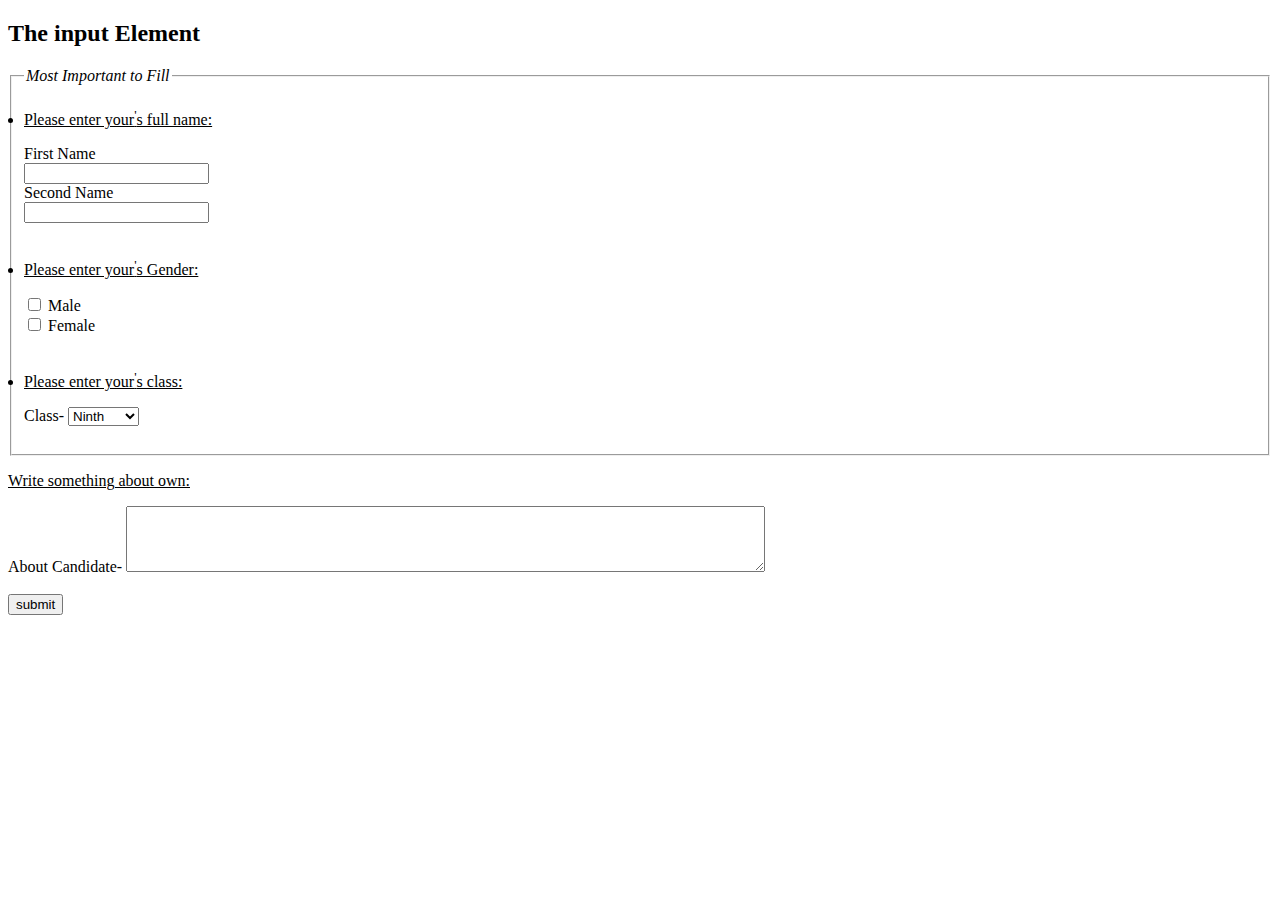
==== index.html @ b6f13f1c "seprate css file" ====
<!DOCTYPE html>
<html>
  <head>
    <title>Fill form</title>
    <link rel="shortcut icon" type="image/x-icon" href="/home/pankaj/Desktop/vishal/image/v .jpg">
  </head>

  <body>
      <h2>The input Element</h2>
      <form action='/action_page.php'>
        <fieldset>
            <legend><i>Most Important to Fill</i></legend>
            <p><li><u>Please enter your<sup>'</sup>s full name:</u></li></p>
        
            <label for="pi" >First Name</label></br>
            <input type='text' id='pi' name='Name' value=''><br>
        
            <label for='sun'>Second Name</label></br>
            <input type='text' id='sun' name='Last name' value=''><br><br>
        
            <p><li><u>Please enter your<sup>'</sup>s Gender: </u></li></p>
            <input type='checkbox' id='cycle' name='Gender' value='Male'>
            <label for='cycle'>Male</label><br> 
          
            <input type='checkbox' id='bow' name='Gender' value='Female'> 
            <label for='bow'>Female</label><br><br> 
        
            <p><li><u>Please enter your<sup>'</sup>s class:</u></li></p>
              <label for='lie'>Class-</label>
              <select id='lie' name='class' >
                <option value=''></option>
                <option value='sixth'>Sixth</option>  
                <option value='Seventh'>Seventh</option>  
                <option value='Eighth'>Eighth</option>   
                <option value='Ninth' selected>Ninth</option>   
                <option value='Tenth'>Tenth</option>
              </select><br><br>
        
        </fieldset>
            
            <p><li><u> Write something about own:</u></li></p>
            <label for='sci'>About Candidate-</label>
            <textarea id='sci' name='About candidate:' rows='4' cols='77'>
            </textarea><br><br>
        
            <input type='submit' value='submit'>
       
      </form>
  </body>
</html>
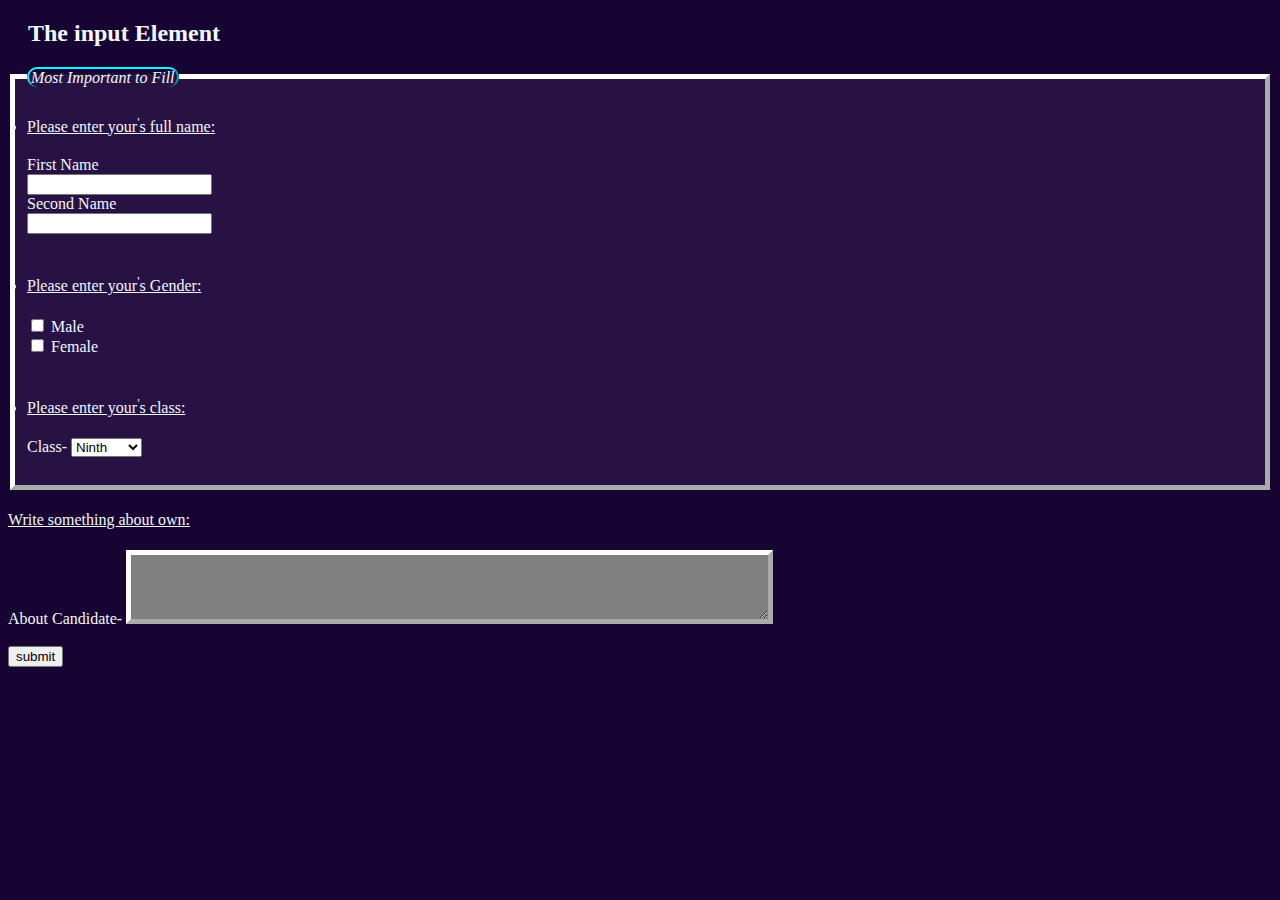
==== commit 792d4097: "give css path" ====
--- a/index.html
+++ b/index.html
@@ -2,7 +2,8 @@
 <html>
   <head>
     <title>Fill form</title>
-    <link rel="shortcut icon" type="image/x-icon" href="/home/pankaj/Desktop/vishal/image/v .jpg">
+    <link rel="shortcut icon" type="image/x-icon" href="v.jpg">
+    <link rel="stylesheet" href="./support.css">
   </head>
 
   <body>
--- a/support.css
+++ b/support.css
@@ -0,0 +1,26 @@
+body{
+    background-color: rgb(24, 4, 51); 
+    color:aliceblue; 
+    font-family:Georgia, 'Times New Roman', Times, serif; 
+   }
+   fieldset{
+     background-color: rgb(40, 18, 68);
+     border: 5px outset white;
+   } 
+   legend{ 
+     border-left: 2px outset aqua;
+     border-top: 2px outset aqua;
+     border-right: 2px outset aqua;        
+     border-radius: 10px;
+   } 
+   textarea{
+     background-color: grey;
+     color: gold;
+     border: 5px outset white;
+   } 
+   h2{
+     text-indent: 20px;
+   }
+   p{
+     font-size: 130%;
+   }